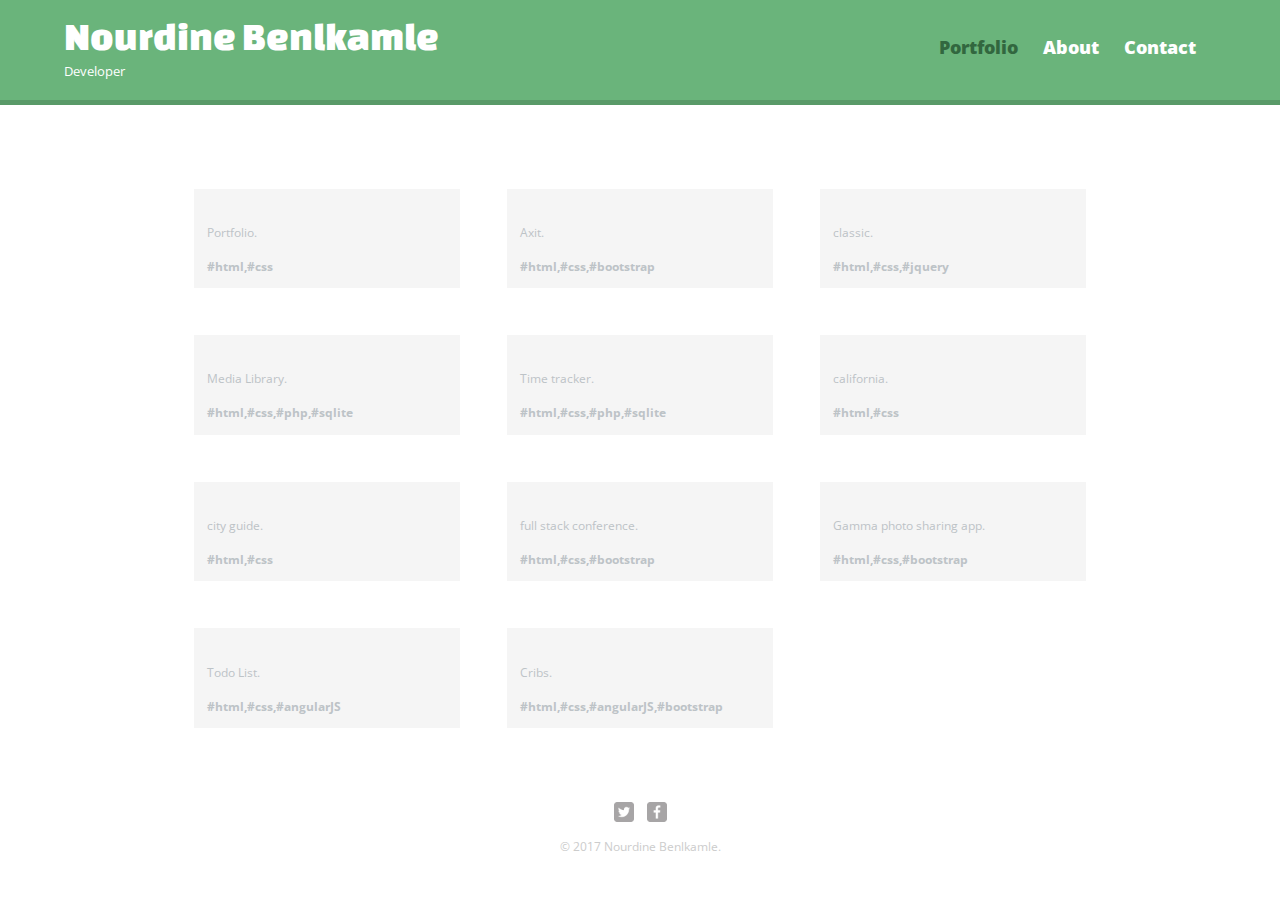
==== index.html @ eb2791a9 "first commit" ====
<!DOCTYPE html>
<html>
  <head>
    <meta charset="utf-8">
    <title>Nourdine Benlkamle | Developer</title>
    <link rel="stylesheet" href="css/normalize.css">
    <link href='http://fonts.googleapis.com/css?family=Changa+One|Open+Sans:400italic,700italic,400,700,800' rel='stylesheet' type='text/css'>
    <link rel="stylesheet" href="css/main.css">
    <link rel="stylesheet" href="css/responsive.css">
    <meta name="viewport" content="width=device-width, initial-scale=1.0">
  </head>
  <body>
    <header>
      <a href="index.html" id="logo">
        <h1>Nourdine Benlkamle</h1>
        <h2>Developer</h2>
      </a>
      <nav>
        <ul>
          <li><a href="index.html" class="selected">Portfolio</a></li>
          <li><a href="about.html">About</a></li>
          <li><a href="contact.html">Contact</a></li>
        </ul>
      </nav>
    </header>
    <div id="wrapper">
      <section>
        <ul id="gallery">
          <li>
            <a href="http://interpreter-armament-23432.bitballoon.com/">
              <img src="img/portfolio.PNG" alt="">
              <p>Portfolio.<br><br><strong>#html,#css</strong></p>
            </a>
          </li>
          <li>
            <a href="http://hairdresser-heart-55114.bitballoon.com/">
              <img src="img/axit.PNG" alt="">
              <p>Axit.<br><br><strong>#html,#css,#bootstrap</strong></p>
            </a>
          </li>
          <li>
            <a href="https://github.com/BENLKAMLENourdine/classic">
              <img src="img/classic.PNG" alt="">
              <p>classic.<br><br><strong>#html,#css,#jquery</strong></p>
            </a>
          </li>
          <li>
            <a href="https://github.com/BENLKAMLENourdine/media-library">
              <img src="img/media.PNG" alt="">
              <p>Media Library.<br><br><strong>#html,#css,#php,#sqlite</strong></p>
            </a>
          </li>
          <li>
            <a href="https://github.com/BENLKAMLENourdine/time-tracker">
              <img src="img/timetracker.PNG" alt="">
              <p>Time tracker.<br><br><strong>#html,#css,#php,#sqlite</strong></p>
            </a>
          </li>
          <li>
            <a href="http://taxi-driver-power-36571.bitballoon.com/">
              <img src="img/califor.PNG" alt="">
              <p>california.<br><br><strong>#html,#css</strong></p>
            </a>
          </li>
          <li>
            <a href="http://censor-indication-35673.bitballoon.com/">
              <img src="img/cityguide.PNG" alt="">
              <p>city guide.<br><br><strong>#html,#css</strong></p>
            </a>
          </li>
          <li>
            <a href="http://chauffer-objectives-13250.bitballoon.com/">
              <img src="img/fullstack.PNG" alt="">
              <p>full stack conference.<br><br><strong>#html,#css,#bootstrap</strong></p>
            </a>
          </li>
          <li>
            <a href="http://coast-guard-idea-20378.bitballoon.com/">
              <img src="img/gamma.PNG" alt="">
              <p>Gamma photo sharing app.<br><br><strong>#html,#css,#bootstrap</strong></p>
            </a>
          </li>
          <li>
            <a href="http://oceanographer-michelle-60674.bitballoon.com/">
              <img src="img/todolist.PNG" alt="">
              <p>Todo List.<br><br><strong>#html,#css,#angularJS</strong></p>
            </a>
          </li>
          <li>
            <a href="http://golpher-subject-55600.bitballoon.com/">
              <img src="img/cri.PNG" alt="">
              <p>Cribs.<br><br><strong>#html,#css,#angularJS,#bootstrap</strong></p>
            </a>
          </li>
          
        </ul>
      </section>
      <footer>
        <a href="http://twitter.com/benlkamle_123"><img src="img/twitter-wrap.png" alt="Twitter Logo" class="social-icon"></a>
        <a href="http://facebook.com/NourdineBENLKAMLE"><img src="img/facebook-wrap.png" alt="Facebook Logo" class="social-icon"></a>
        <p>&copy; 2017 Nourdine Benlkamle.</p>
      </footer>
    </div>
  </body>
</html>
---- css/main.css ----
/**********************************
GENERAL
***********************************/

body {
  font-family: 'Open Sans', sans-serif;
}

#wrapper {
  max-width: 940px;
  margin: 0 auto;
  padding: 0 5%;
}

a {
  text-decoration: none;
}

img {
  max-width: 100%;
}

h3 {
  margin: 0 0 1em 0;
}



/**********************************
HEADING
***********************************/

header {
  float: left;
  margin: 0 0 30px 0;
  padding: 5px 0 0 0;
  width: 100%;
}

#logo {
  text-align: center;
  margin: 0;
}

h1 {
  font-family: 'Changa One', sans-serif;
  margin: 15px 0;
  font-size: 1.75em;
  font-weight: normal;
  line-height: 0.8em;
}

h2 {
  font-size: 0.75em;
  margin: -5px 0 0;
  font-weight: normal;
}



/**********************************
NAVIGATION
***********************************/

nav {
  text-align: center;
  padding: 10px 0;
  margin: 20px 0 0;
}

nav ul {
  list-style: none;
  margin: 0 10px;
  padding: 0;
}

nav li {
  display: inline-block;
}

nav a {
  font-weight: 800;
  padding: 15px 10px;
}



/**********************************
FOOTER
***********************************/

footer {
  font-size: 0.75em;
  text-align: center;
  clear: both;
  padding-top: 50px;
  color: #ccc;
}

.social-icon {
  width: 20px;
  height: 20px;
  margin: 0 5px;
}



/**********************************
PAGE: PORTFOLIO
***********************************/

#gallery {
  margin: 0;
  padding: 0;
  list-style: none;
}

#gallery li {
  float: left;
  width: 45%;
  margin: 2.5%;
  background-color: #f5f5f5;
  color: #bdc3c7;
}

#gallery li a p {
  margin: 0;
  padding: 5%;
  font-size: 0.75em;
  color: #bdc3c7
}



/**********************************
PAGE: ABOUT
***********************************/

.profile-photo {
  display: block;
  max-width: 150px;
  margin: 0 auto 30px;
  border-radius: 100%;
}


/**********************************
COLORS
***********************************/

/* site body */
body {
  background-color: #fff;
  color: #999;
}

/* green header */
header {
  background: #6ab47b;
  border-color: #599a68;
}

/* nav background on mobile */
nav {
  background: #599a68;
}

/* logo text */
h1, h2 {
  color: #fff;
}

/* links */
a {
  color: #6ab47b;
}

/* nav link */
nav a, nav a:visited {
  color: #fff;
}

/* selected nav link */
nav a.selected, nav a:hover {
  color: #32673f;
}
---- css/responsive.css ----
@media screen and (min-width : 480px){
    /****************
    TWO COLUMN LAYOUT
    ****************/
    .primary{
        width: 50%;
        float: left;
    }
    .secondary{
        width: 40%;
        float: right;
    }
    
    /****************
    PAGE : PORTFOLIO
    ****************/
    
    #gallery li{
        width: 28.3333%;
    }
/*
    #gallery li:nth-child(4n){
        clear: left;
    }
*/
    
    /****************
    PAGE : ABOUT
    ****************/
    
    .profile-photo{
        float: left;
        margin: 0 5% 80px 0;
    }
}

@media screen and (min-width : 660px){
   /****************
    HEADER
    ****************/
    nav{
        width: 45%;
        float: right;
        margin-right: 5%;
        text-align: right;
        background: none;
        font-size: 1.125em;
    }
    #logo{
        float: left;
        margin-left: 5%;
        text-align: left;
        width: 45%;
    }
    
    h1{
        font-size: 2.5em;
    }
    h2{
        font-size: 0.825em;
        margin-bottom: 20px;
    }
    header{
        border-bottom: solid 5px #599a68;
        margin-bottom: 60px;
    }
}
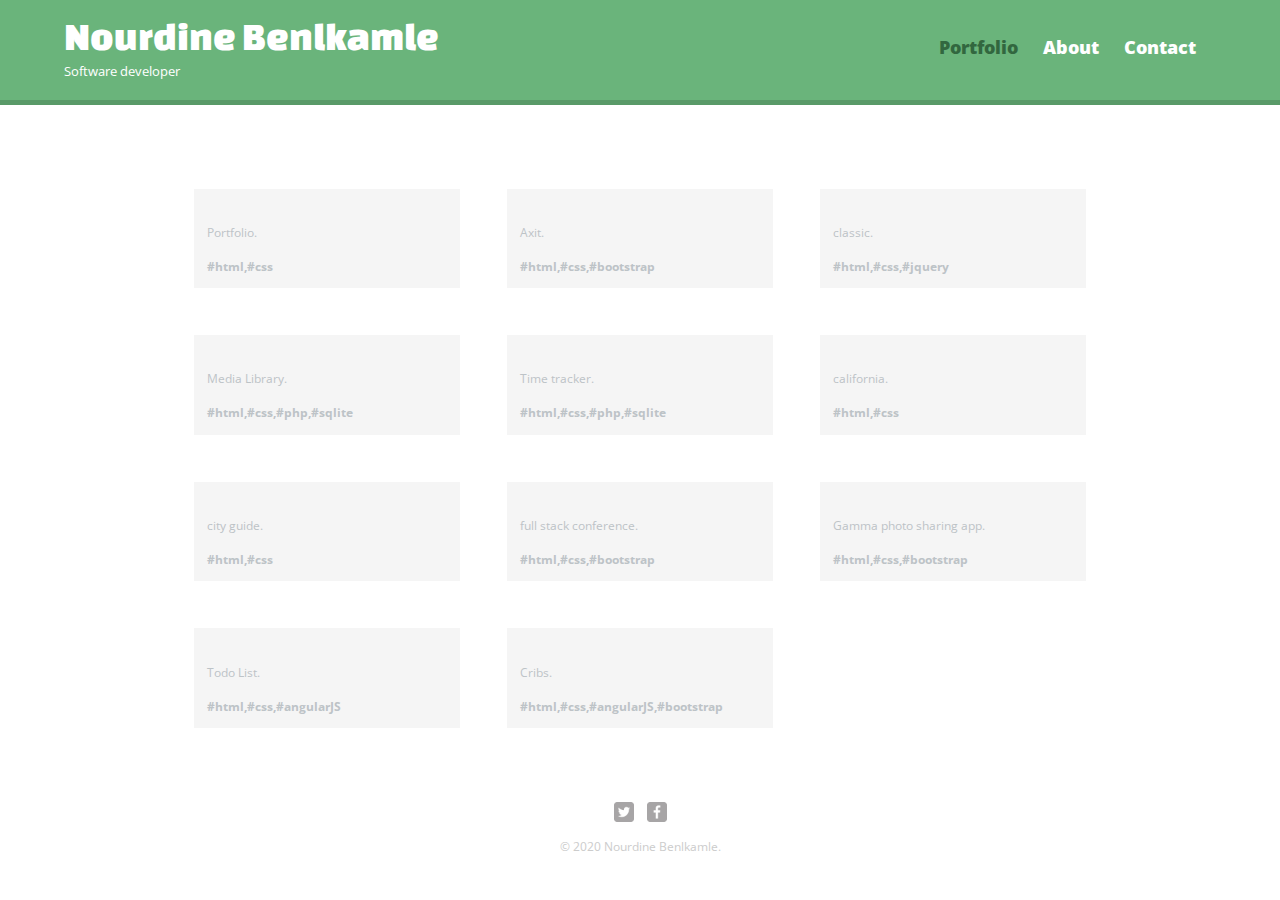
==== commit 02854290: "update index page" ====
--- a/index.html
+++ b/index.html
@@ -2,7 +2,7 @@
 <html>
   <head>
     <meta charset="utf-8">
-    <title>Nourdine Benlkamle | Developer</title>
+    <title>Nourdine Benlkamle | Software developer</title>
     <link rel="stylesheet" href="css/normalize.css">
     <link href='http://fonts.googleapis.com/css?family=Changa+One|Open+Sans:400italic,700italic,400,700,800' rel='stylesheet' type='text/css'>
     <link rel="stylesheet" href="css/main.css">
@@ -13,7 +13,7 @@
     <header>
       <a href="index.html" id="logo">
         <h1>Nourdine Benlkamle</h1>
-        <h2>Developer</h2>
+        <h2>Software developer</h2>
       </a>
       <nav>
         <ul>
@@ -98,7 +98,7 @@
       <footer>
         <a href="http://twitter.com/benlkamle_123"><img src="img/twitter-wrap.png" alt="Twitter Logo" class="social-icon"></a>
         <a href="http://facebook.com/NourdineBENLKAMLE"><img src="img/facebook-wrap.png" alt="Facebook Logo" class="social-icon"></a>
-        <p>&copy; 2017 Nourdine Benlkamle.</p>
+        <p>&copy; 2020 Nourdine Benlkamle.</p>
       </footer>
     </div>
   </body>
